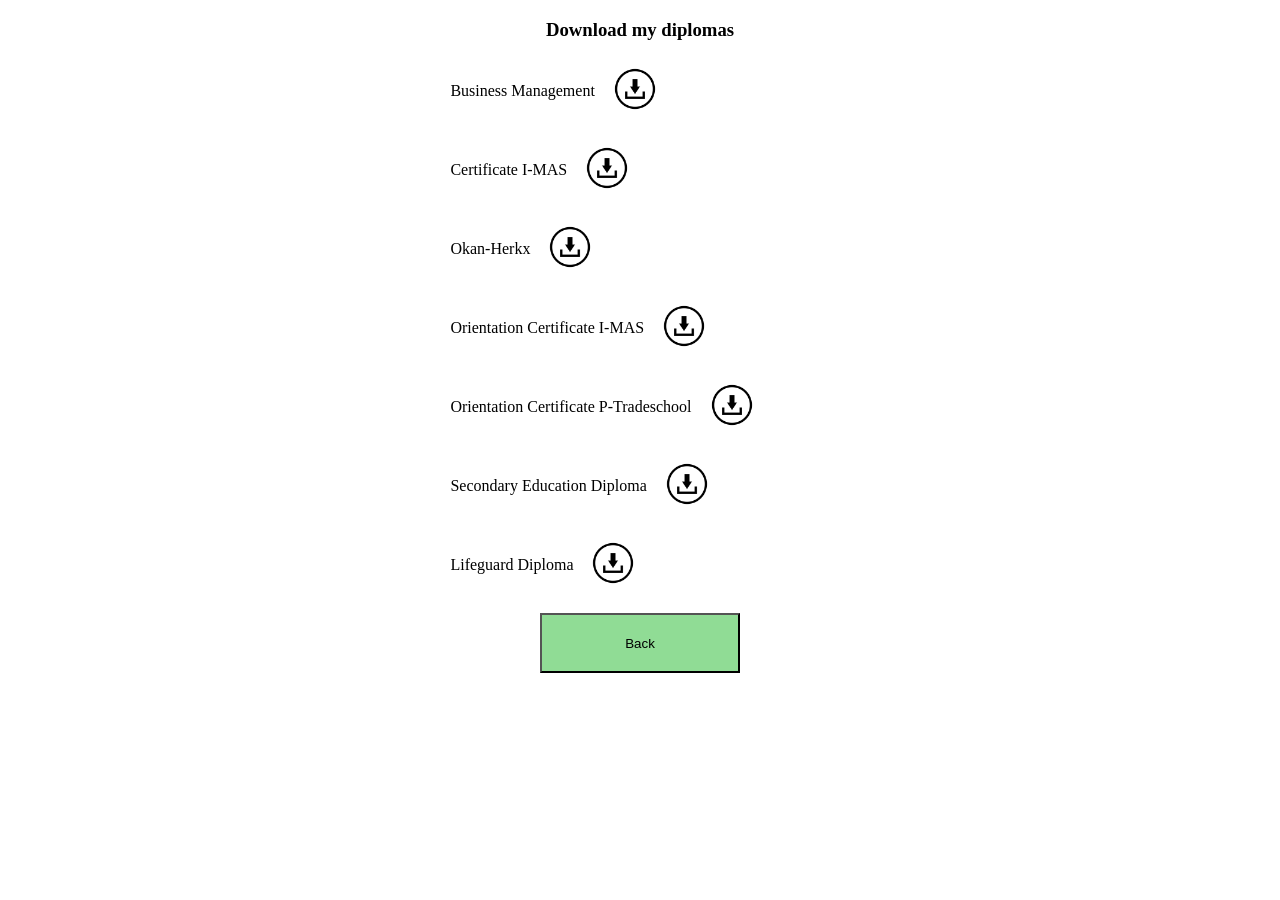
==== HTML/updates.html @ 42bd55c5 "toevoegen porfolio wpl1" ====
<!DOCTYPE html>
<html lang="en">
<head>
    <meta charset="UTF-8">
    <title>Updates</title>
    <link rel="stylesheet" href="../CSS/diploma.css">
    <meta name="viewport" content="width=device-width, initial-scale=1.0">
</head>
<body>
<div class="download-div">
    <h3>Download my diplomas</h3>
    <ul>
        <li>
            <div class="diploma-item">
                <span class="diploma-name">Business Management</span>
                <a class="diplomaDonwloadLink" href="../uploaden/bedrijfsbeheer-diploma.pdf" download>
                    <img src="../Afbeeldingen/downloaden-Icone.png" alt="Download Diploma 1" class="download-icon">
                </a>
            </div>
        </li>
        <li>
            <div class="diploma-item">
                <span class="diploma-name">Certificate I-MAS</span>
                <a class="diplomaDonwloadLink" href="../uploaden/getuigstchrift-i-mas.pdf" download>
                    <img src="../Afbeeldingen/downloaden-Icone.png" alt="Download Diploma 1" class="download-icon">
                </a>
            </div>
        </li>
        <li>
            <div class="diploma-item">
                <span class="diploma-name">Okan-Herkx</span>
                <a class="diplomaDonwloadLink" href="../uploaden/Okan-Herkx.pdf" download>
                    <img src="../Afbeeldingen/downloaden-Icone.png" alt="Download Diploma 1" class="download-icon">
                </a>
            </div>
        </li>
        <li>
            <div class="diploma-item">
                <span class="diploma-name">Orientation Certificate I-MAS</span>
                <a class="diplomaDonwloadLink" href="../uploaden/orienteringsattestAC_i_MAS.pdf" download>
                    <img src="../Afbeeldingen/downloaden-Icone.png" alt="Download Diploma 1" class="download-icon">
                </a>
            </div>
        </li>
        <li>
            <div class="diploma-item">
                <span class="diploma-name">Orientation Certificate P-Tradeschool</span>
                <a class="diplomaDonwloadLink" href="../uploaden/orientieAttest-pHandelschoolHasselt.pdf" download>
                    <img src="../Afbeeldingen/downloaden-Icone.png" alt="Download Diploma 1" class="download-icon">
                </a>
            </div>
        </li>
        <li>
            <div class="diploma-item">
                <span class="diploma-name">Secondary Education Diploma</span>
                <a class="diplomaDonwloadLink" href="../uploaden/secoinderOnderwijs-diploma.pdf" download>
                    <img src="../Afbeeldingen/downloaden-Icone.png" alt="Download Diploma 1" class="download-icon">
                </a>
            </div>
        </li>
        <li>
            <div class="diploma-item">
                <span class="diploma-name">Lifeguard Diploma</span>
                <a class="diplomaDonwloadLink" href="../uploaden/VT_OPL_DIPL.pdf" download>
                    <img src="../Afbeeldingen/downloaden-Icone.png" alt="Download Diploma 1" class="download-icon">
                </a>
            </div>
        </li>
    </ul>
    <a href="../index.html"> <button id="TerugGaanKnop">Back</button> </a>
</div>
</body>
</html>
---- CSS/diploma.css ----
.download-div{
   /* border: 1px solid; */
    width: 30%;
    margin: auto;
    text-align: center;
}

ul {
    list-style-type: none;
    padding: 0;
}

li {
    margin-bottom: 15px;
}

.diploma-item {
    display: flex;
    align-items: center;
}

.diploma-name {
    margin-right: 10px;
    font-size: 16px;

}

.download-icon {
    width: 60px;
    height: auto;
    cursor: pointer;

}

#TerugGaanKnop{
    width: 200px;
    height: 60px;
    background-color: #90dc95;
}
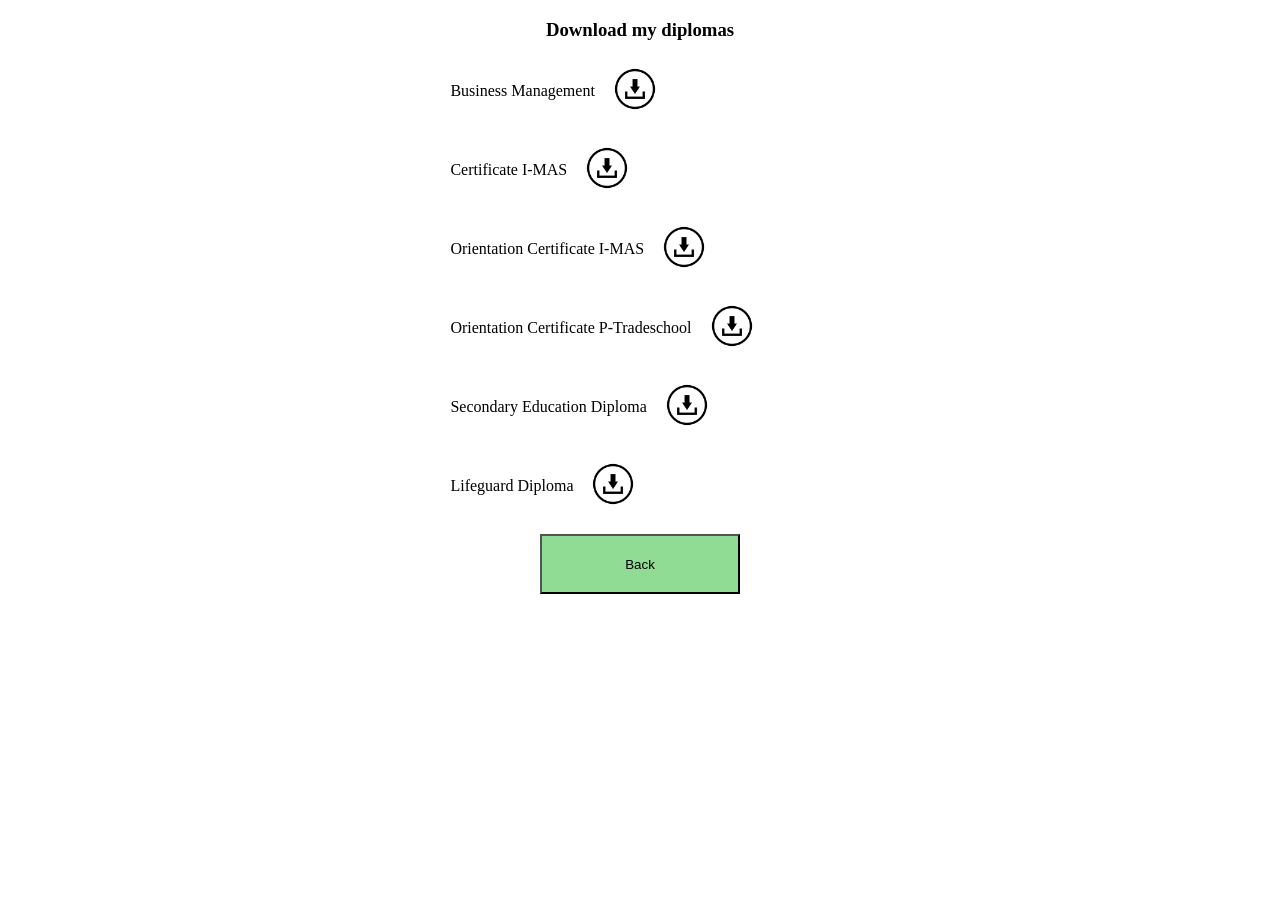
==== commit 94aa3120: "porfolio WPL2 toegeveogd in een aparte page WPL2-porfolio.hmtl" ====
--- a/HTML/updates.html
+++ b/HTML/updates.html
@@ -22,14 +22,6 @@
             <div class="diploma-item">
                 <span class="diploma-name">Certificate I-MAS</span>
                 <a class="diplomaDonwloadLink" href="../uploaden/getuigstchrift-i-mas.pdf" download>
-                    <img src="../Afbeeldingen/downloaden-Icone.png" alt="Download Diploma 1" class="download-icon">
-                </a>
-            </div>
-        </li>
-        <li>
-            <div class="diploma-item">
-                <span class="diploma-name">Okan-Herkx</span>
-                <a class="diplomaDonwloadLink" href="../uploaden/Okan-Herkx.pdf" download>
                     <img src="../Afbeeldingen/downloaden-Icone.png" alt="Download Diploma 1" class="download-icon">
                 </a>
             </div>
